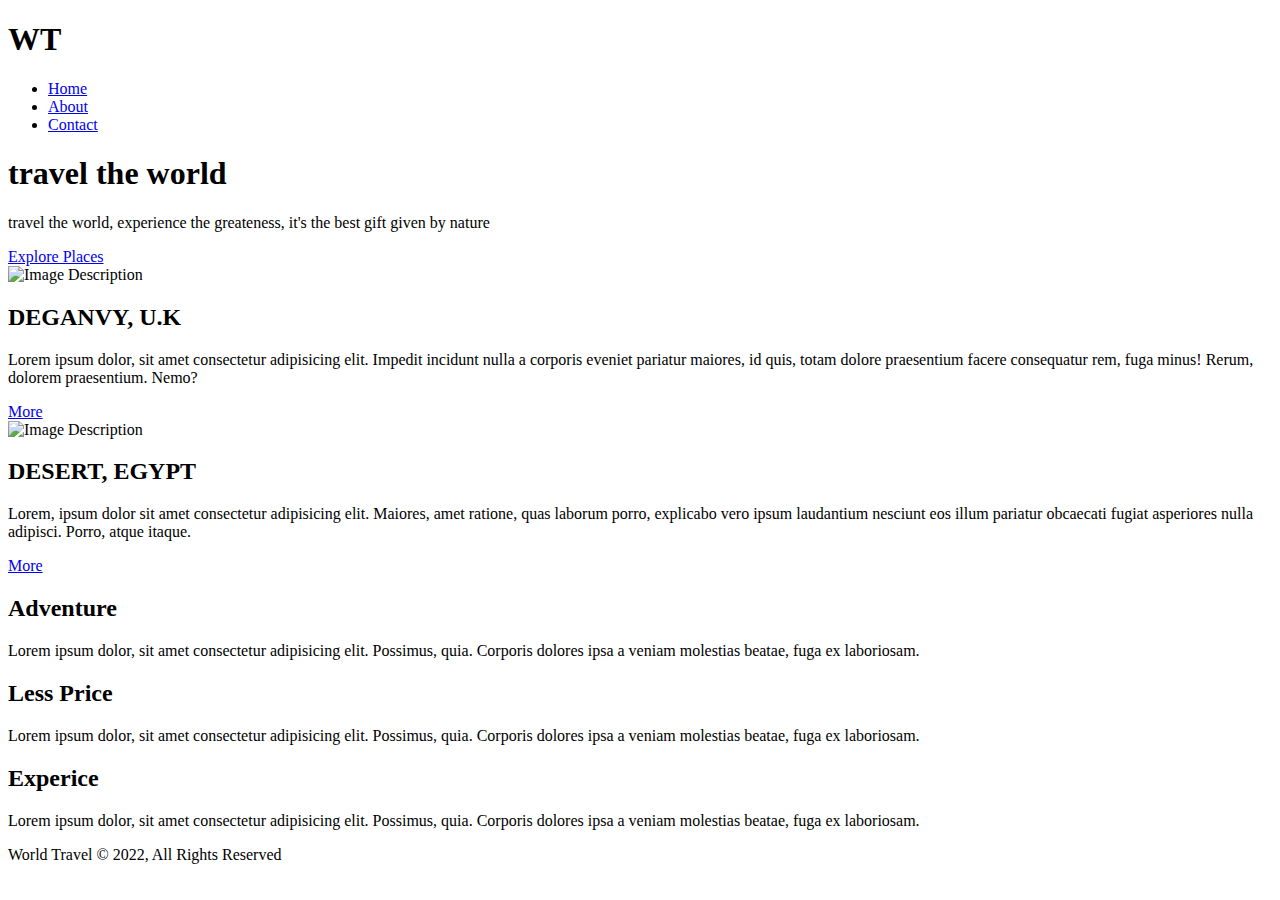
==== index.html @ 9912633d "Add files via upload" ====
<!DOCTYPE html>
<html lang="en">
<head>
    <meta charset="UTF-8">
    <meta name="viewport" content="width=device-width, initial-scale=1.0">
    <link rel="stylesheet" href="./css/style.css">
    <title>TRAVEL WEBISTE | WELCOME</title>
</head>
<body>
    <header class='header'>
       <nav class='navbar'>
           <div class="container">
                <h1 class='logo lg-heading text-light'>WT</h1>
                <ul class='nav-items'>
                   <li class="nav-item"><a href="./index.html">Home</a></li>
                   <li class="nav-item"><a href="./about.html">About</a></li>
                   <li class="nav-item"><a href="./contact.html">Contact</a></li>
                </ul>
           </div>
       </nav>
        <div class="header-content">
            <h1 class='lg-heading text-light main-heading'>travel the world</h1>
            <p class='text-light'>travel the world, experience the greateness, it's the best gift given by nature</p>
            <a href="#" class='btn btn-primary text-red md-heading'>Explore Places</a>
        </div>
    </header>

    <section class='showcase'>
        <div class="container">
            <div class="row row1">
                <div class="img-box">
                    <img src="./img/showcase-photo3.jpg" alt="Image Description">
                </div>
                <div class="text-box">
                    <h2 class='lg-heading text-black'>DEGANVY, U.K</h2>
                    <p class='text-gray'>Lorem ipsum dolor, sit amet consectetur adipisicing elit. Impedit incidunt nulla a corporis eveniet pariatur maiores, id quis, totam dolore praesentium facere consequatur rem, fuga minus! Rerum, dolorem praesentium. Nemo?</p>
                    <a href="./about.html" class='btn btn-secondary'>More</a>
                </div>
            </div>
            <div class="row row2">
                <div class="img-box">
                    <img src="./img/showcase-photo1.jpg" alt="Image Description">
                </div>
                <div class="text-box">
                    <h2 class='lg-heading text-black'>DESERT, EGYPT</h2>
                    <p class='text-gray'>Lorem, ipsum dolor sit amet consectetur adipisicing elit. Maiores, amet ratione, quas laborum porro, explicabo vero ipsum laudantium nesciunt eos illum pariatur obcaecati fugiat asperiores nulla adipisci. Porro, atque itaque.</p>
                    <a href="./about.html" class='btn btn-secondary'>More</a>
                </div>
            </div>
        </div>
    </section>

    <section class="features">
        <div class="container">
            <div class="box-wrapper">
                <div class="box box-1">
                    <i class="fas fa-route fa-2x text-red"></i>
                    <h2 class="md-heading">Adventure</h2>
                    <p>Lorem ipsum dolor, sit amet consectetur adipisicing elit. Possimus, quia. Corporis dolores ipsa a veniam molestias beatae, fuga ex laboriosam.</p>
                </div>
                <div class="box box-2">
                    <i class="fas fa-strikethrough fa-2x"></i>
                    <h2 class="md-heading">Less Price</h2>
                    <p>Lorem ipsum dolor, sit amet consectetur adipisicing elit. Possimus, quia. Corporis dolores ipsa a veniam molestias beatae, fuga ex laboriosam.</p>
                </div>
                <div class="box box-3">
                    <i class="fas fa-user-check fa-2x text-red"></i>
                    <h2 class="md-heading">Experice</h2>    
                    <p>Lorem ipsum dolor, sit amet consectetur adipisicing elit. Possimus, quia. Corporis dolores ipsa a veniam molestias beatae, fuga ex laboriosam.</p>
                </div>
            </div>
        </div>
        
    </section>

    <footer class='footer'>
        <div class="social-media-links">
            <i class="fab fa-facebook fa-4x"></i>
            <i class="fab fa-twitter fa-4x"></i>
            <i class="fab fa-instagram fa-4x"></i>
        </div>
        <p>World Travel &copy; 2022, All Rights Reserved</p>
    </footer>

</body>
</html>
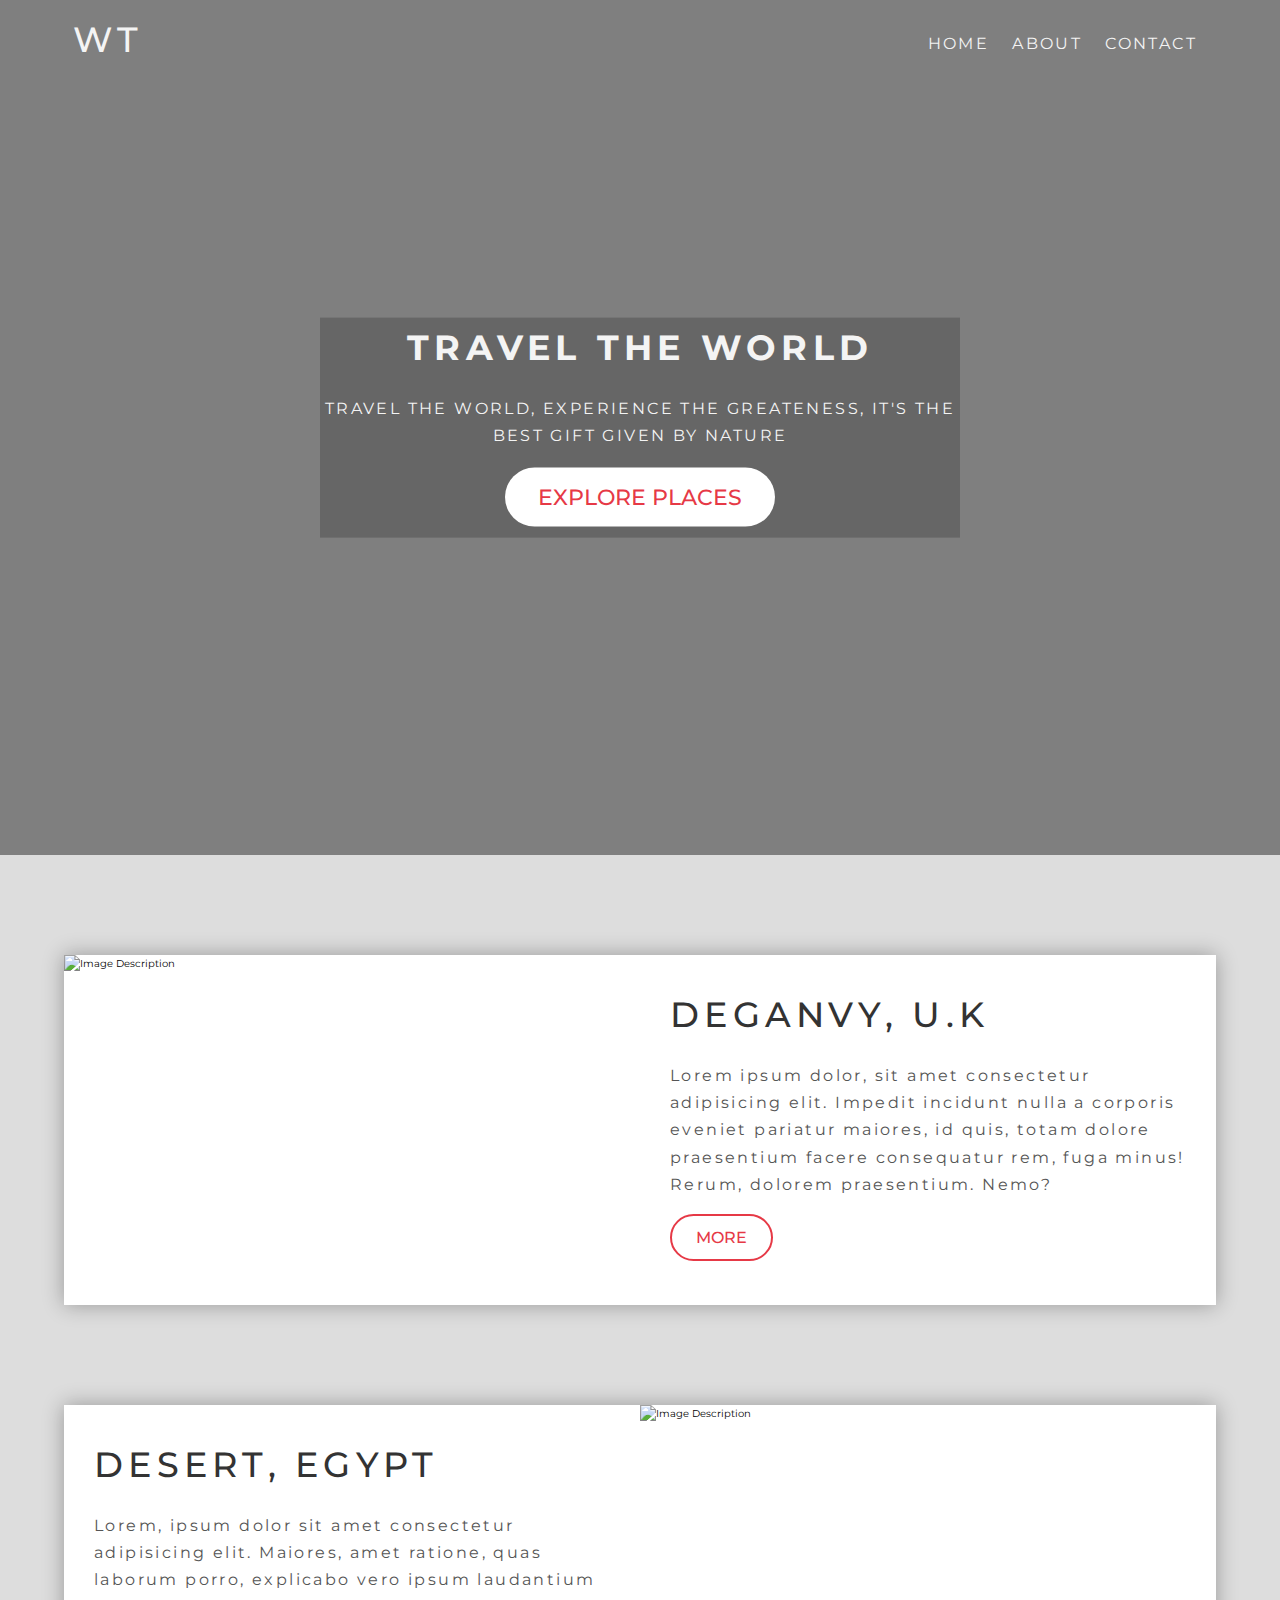
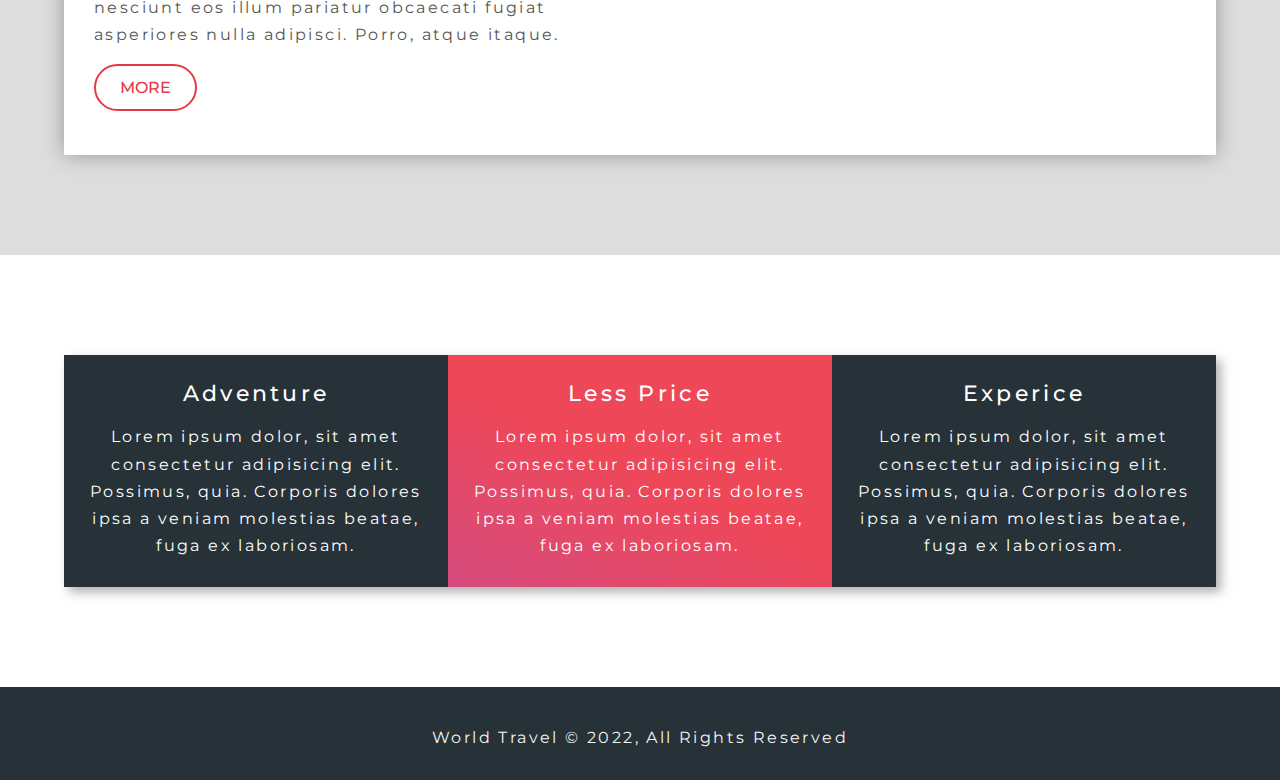
==== commit bf6852c6: "Update index.html" ====
--- a/index.html
+++ b/index.html
@@ -3,7 +3,7 @@
 <head>
     <meta charset="UTF-8">
     <meta name="viewport" content="width=device-width, initial-scale=1.0">
-    <link rel="stylesheet" href="./css/style.css">
+    <link rel="stylesheet" href="style.css">
     <title>TRAVEL WEBISTE | WELCOME</title>
 </head>
 <body>
@@ -83,4 +83,4 @@
     </footer>
 
 </body>
-</html>+</html>
--- a/style.css
+++ b/style.css
@@ -0,0 +1,630 @@
+@import url('https://fonts.googleapis.com/css2?family=Montserrat:wght@300;400;500;700&display=swap');
+
+* {
+    margin: 0;
+    padding: 0;
+    box-sizing: border-box;
+}
+
+html {
+    font-size: 62.5%;
+}
+
+body {
+    font-family: 'Montserrat', sans-serif;
+    line-height: 1.7;
+}
+
+ul li {
+    list-style: none;
+}
+
+a {
+    font-size: 1.6rem;
+    text-decoration: none;
+}
+
+p,
+li {
+    font-size: 1.6rem;
+    margin-bottom: 0.5em;
+    letter-spacing: 0.15em;
+}
+
+h1,
+h2,
+h3 {
+    margin-bottom: 0.5em;
+    letter-spacing: 0.15em;
+    font-weight: 500;
+}
+
+/* ################### utility classes ####################  */
+
+.container {
+    max-width: 1200px;
+    width: 90%;
+    margin: 0 auto;
+}
+
+
+.lg-heading {
+    font-size: 3.5rem;
+}
+
+.md-heading {
+    font-size: 2.2rem;
+}
+
+
+.text-red {
+    color: #e63946;
+}
+
+.text-light {
+    color: #f4f4f4;
+}
+
+.text-black {
+    color: #333333;
+}
+
+.text-gray {
+    color: #555555;
+}
+
+.bg-dark {
+    background-color: #263238;
+}
+
+.btn {
+    display: inline-block;
+    padding: 0.5em 1.5em;
+    font-weight: 500;
+    text-transform: uppercase;
+    margin: 0.5em 0;
+}
+
+.btn-primary {
+    background-color: #fff;
+    border-radius: 10em;
+}
+
+.btn-primary:hover {
+    background-color: #ddd;
+}
+
+.btn-secondary {
+    border: 2px solid #e63946;
+    border-radius: 2.5em;
+    color: #e63946;
+    background: #fff;
+}
+
+.btn-secondary:hover {
+    background-color: #fcf3f2;
+}
+
+
+
+.header {
+    position: relative;
+    height: 95vh;
+    background: linear-gradient(rgba(0, 0, 0, 0.5), rgba(0, 0, 0, 0.5)), url('../img/header-image.jpg');
+    background-position: center;
+    background-size: cover;
+    background-repeat: no-repeat;
+}
+
+.navbar {
+    padding: 1rem;
+}
+
+
+.navbar .logo {
+    float: left;
+}
+
+.navbar .nav-items {
+    float: right;
+    margin-top: 1rem;
+}
+
+.navbar .nav-item {
+    display: inline-block;
+    padding: 1rem;
+    text-transform: uppercase;
+}
+
+.navbar a:link,
+.navbar a:visited {
+    color: #f4f4f4;
+}
+
+.navbar a {
+    padding-bottom: 0.3rem;
+}
+
+.navbar a:hover {
+    border-bottom: 1px solid #fff;
+}
+
+.navbar::after {
+    content: '';
+    display: block;
+    clear: both;
+}
+
+
+
+.header-content {
+    position: absolute;
+    text-align: center;
+    top: 50%;
+    left: 50%;
+    transform: translate(-50%, -50%);
+    background: linear-gradient(rgba(0, 0, 0, .2), rgba(0, 0, 0, .2));
+}
+
+.header-content h1 {
+    text-transform: uppercase;
+    font-weight: 700;
+}
+
+.header-content p {
+    text-transform: uppercase;
+}
+
+
+.showcase {
+    background: #ddd;
+    padding: 10rem 0;
+}
+
+.row {
+    height: 350px;
+    background: #fff;
+    box-shadow: 0px 0px 20px 0px rgba(0, 0, 0, 0.315);
+}
+
+.row1 {
+    margin-bottom: 10rem;
+}
+
+.row1 .img-box,
+.row2 .text-box {
+    float: left;
+    width: 50%;
+}
+
+
+.row2 .img-box,
+.row1 .text-box {
+    float: right;
+    width: 50%;
+}
+
+.row .img-box {
+    height: 100%;
+}
+
+.row .text-box {
+    padding: 3rem;
+}
+
+.row .img-box img {
+    display: inline-block;
+    width: 100%;
+    height: 100%;
+    object-fit: cover;
+}
+
+.row::after {
+    content: '';
+    display: block;
+    clear: both;
+}
+
+
+
+.features {
+    padding: 10rem 0;
+}
+
+.box-wrapper {
+    box-shadow: 5px 5px 10px rgba(102, 102, 102, 0.521);
+}
+
+.box {
+    width: 33.3333333%;
+    float: left;
+    padding: 2rem;
+    text-align: center;
+}
+
+.box-1,
+.box-3 {
+    background-color: #263238;
+    color: #fff;
+}
+
+.box-2 {
+    background: linear-gradient(25deg, #d64c7f, #ee4758 50%);
+    color: #fff;
+}
+
+.box-wrapper::after {
+    content: "";
+    display: block;
+    clear: both;
+}
+
+
+.footer {
+    background: #263238;
+    color: #f4f4f4;
+    padding: 2rem;
+    text-align: center;
+}
+
+.social-media-links i {
+    margin: 2rem;
+}
+
+.about {
+    padding: 5rem 0;
+}
+
+.about-heading::after {
+    content: '';
+    display: block;
+    border: 3px solid #e63946;
+    width: 100%;
+}
+
+.about-wrapper {
+    text-align: center;
+    margin-top: 2rem;
+}
+
+.about-wrapper .left {
+    float: left;
+    width: 50%;
+}
+
+.about-wrapper .right {
+    float: right;
+    width: 50%;
+}
+
+.about-wrapper::after {
+    content: '';
+    display: block;
+    clear: both;
+}
+
+.about-wrapper li::before {
+    content: '\2713';
+    color: #e63946;
+    font-weight: bold;
+    padding-right: 1rem;
+}
+
+
+.counts {
+    margin-top: 3rem;
+}
+
+.count-item {
+    width: 25%;
+    float: left;
+    text-align: center;
+}
+
+.counts::after {
+    content: '';
+    display: block;
+    clear: both;
+}
+
+.count-item span {
+    font-size: 3rem;
+    font-weight: 700;
+    color: #e63946;
+}
+
+.count-item p {
+    font-weight: 700;
+    color: #555;
+    font-size: 1.8rem;
+}
+
+.cta-banner {
+    background: linear-gradient(25deg, #d64c7f, #ee4758 50%);
+    color: #f4f4f4;
+    padding: 1rem;
+    box-shadow: 5px 5px 10px #00000057;
+    margin-top: 3rem;
+}
+
+.cta-banner-left {
+    width: 60%;
+    float: left;
+}
+
+.cta-banner-right {
+    width: 40%;
+    float: right;
+    text-align: right;
+}
+
+.cta-line {
+    font-weight: 700;
+    font-size: 2rem;
+    margin-top: 1.5rem;
+}
+
+.btn-cta {
+    text-align: center;
+    display: inline-block;
+    font-weight: 700;
+    font-size: 3rem;
+    text-transform: uppercase;
+    border: 4px solid white;
+    padding: 0.3rem 2.5em;
+    letter-spacing: 0.5rem;
+    color: #f4f4f4;
+}
+
+.cta-banner::after {
+    content: '';
+    display: block;
+    clear: both;
+}
+
+.contact-form {
+    padding: 5rem 0;
+    background: #f7f7f7;
+}
+
+
+.form-wrapper::after {
+    content: '';
+    display: block;
+    clear: both;
+}
+
+.form-wrapper .company-address {
+    height: 760px;
+    background: #fff;
+    width: 49%;
+    float: left;
+    padding: 1rem;
+}
+
+
+.form-wrapper .company-address i {
+    display: inline-block;
+    margin-right: 1rem;
+}
+
+
+.form-wrapper .company-address h2 {
+    display: inline-block;
+    text-transform: uppercase;
+}
+
+.form-wrapper .address-group {
+    margin-bottom: 3rem;
+}
+
+.form-wrapper .company-address img {
+    max-width: 90%;
+    min-height: 40rem;
+    object-fit: cover;
+    object-position: right;
+}
+
+.form-wrapper .form {
+    height: 760px;
+    font-size: 1.6rem;
+    background: #fff;
+    width: 49%;
+    float: right;
+    padding: 1rem;
+}
+
+.form h1::after {
+    content: '';
+    display: block;
+    border: 3px solid #ee4758;
+    width: 100%;
+
+}
+
+.form-wrapper .form label {
+    display: block;
+}
+
+.form-wrapper .form input {
+    padding: 0.5rem;
+    width: 100%;
+}
+
+.form-wrapper .form .form-group {
+    margin-bottom: 1.2rem;
+}
+
+.form-wrapper .form label::after {
+    content: '* ';
+    color: #e63946;
+}
+
+.form-wrapper .form textarea {
+    width: 100%;
+    height: 300px;
+    padding: 1rem;
+}
+
+.form-btn {
+    display: block;
+    margin: 0 auto;
+    padding: 0.5em 3em;
+    font-size: 1.8rem;
+    text-transform: uppercase;
+    background: #e63946;
+    color: #fff;
+    outline: none;
+    border: none;
+    cursor: pointer;
+}
+
+@media (max-width: 500px) {
+    html {
+        font-size: 50%;
+    }
+
+    .navbar .nav-items,
+    .navbar .logo {
+        float: none;
+        display: block;
+        width: 100%;
+        text-align: center;
+    }
+
+    .header-content .main-heading {
+        display: none;
+    }
+
+    .row {
+        height: auto;
+        width: 100%;
+    }
+
+    .row .img-box,
+    .row .text-box {
+        float: none;
+        width: 100%;
+        text-align: center;
+    }
+
+    .features .box {
+        float: none;
+        width: 100%;
+        text-align: center;
+        box-shadow: 5px 5px 10px rgba(102, 102, 102, 0.521);
+    }
+
+    .features .box-2,
+    .features .box-3 {
+        margin-top: 7rem;
+    }
+
+    .box-wrapper {
+        box-shadow: none;
+    }
+
+    .cta-banner-left,
+    .cta-banner-right {
+        float: none;
+        width: 100%;
+        text-align: center;
+    }
+
+    .form-wrapper .company-address {
+        float: none;
+        width: 100%;
+        height: auto;
+        margin-bottom: 5rem;
+    }
+
+    .form-wrapper .form {
+        float: none;
+        width: 100%;
+        height: auto;
+    }
+}
+
+@media(min-width: 501px) and (max-width: 768px) {
+    html {
+        font-size: 50%;
+    }
+
+    p {
+        font-size: 1.8rem;
+    }
+
+    .navbar .nav-items,
+    .navbar .logo {
+        float: none;
+        display: block;
+        width: 100%;
+        text-align: center;
+    }
+
+
+    .row {
+        height: auto;
+        width: 100%;
+    }
+
+    .row .img-box,
+    .row .text-box {
+        float: none;
+        width: 100%;
+        text-align: center;
+    }
+
+    .features .box {
+        float: none;
+        width: 100%;
+        text-align: center;
+        box-shadow: 5px 5px 10px rgba(102, 102, 102, 0.521);
+    }
+
+    .features .box-2,
+    .features .box-3 {
+        margin-top: 7rem;
+    }
+
+    .box-wrapper {
+        box-shadow: none;
+    }
+
+    .cta-banner-left,
+    .cta-banner-right {
+        float: none;
+        width: 100%;
+        text-align: center;
+    }
+
+    .form-wrapper .company-address {
+        float: none;
+        width: 100%;
+        height: auto;
+        margin-bottom: 5rem;
+    }
+
+    .form-wrapper .form {
+        float: none;
+        width: 100%;
+        height: auto;
+    }
+}
+
+@media(min-width: 769px) and (max-width: 1200px) {
+    html {
+        font-size: 56.25%;
+    }
+
+    .row .text-box h2 {
+        font-size: 2.2rem;
+        font-weight: 500;
+    }
+}
+
+@media(orientation: landscape) and (max-height: 500px) {
+    .header {
+        height: 90vmax;
+    }
+}